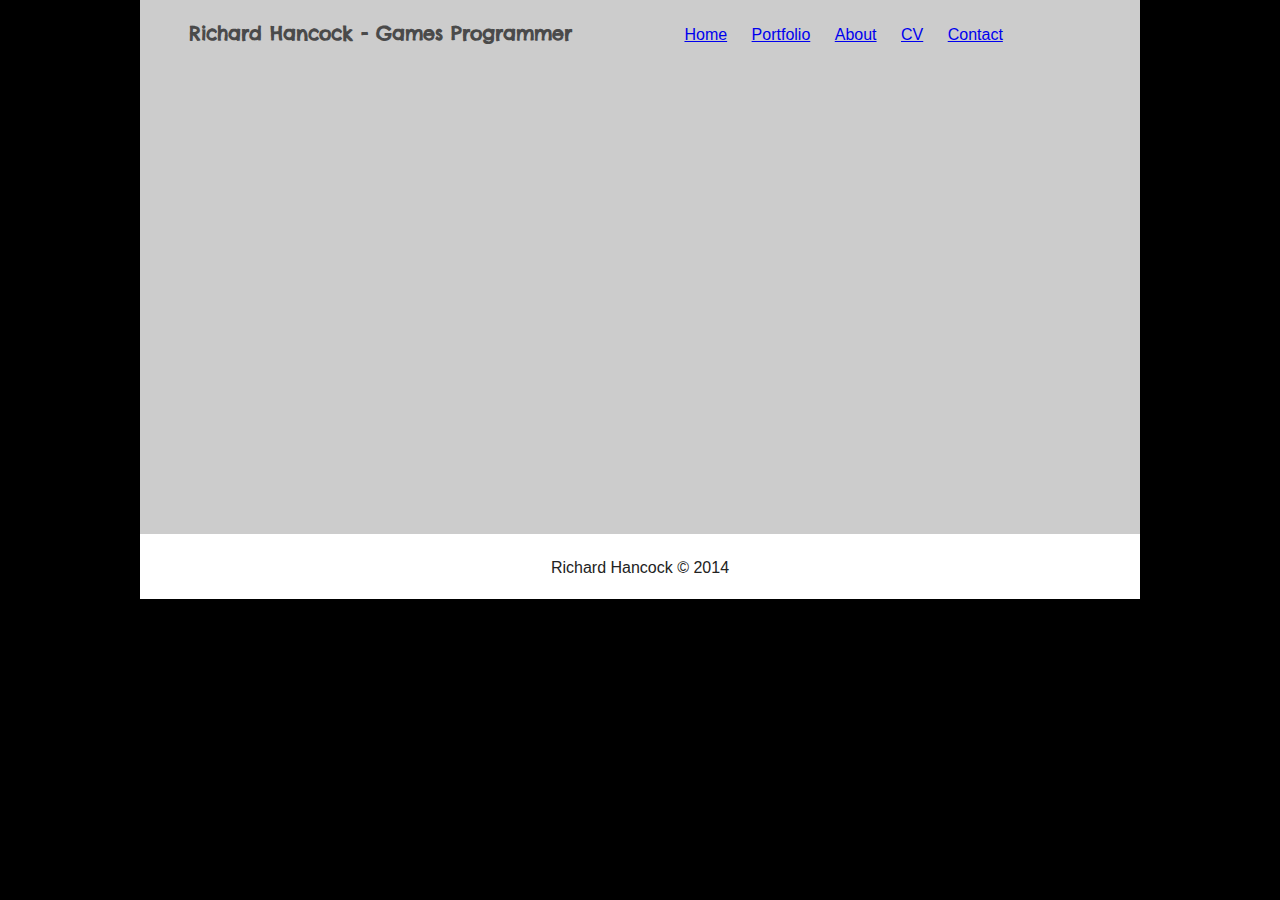
==== about.html @ 5b44aef9 "Started Implementing Additional Pages" ====
<!DOCTYPE html>
<!--[if lt IE 7]>      <html class="no-js lt-ie9 lt-ie8 lt-ie7"> <![endif]-->
<!--[if IE 7]>         <html class="no-js lt-ie9 lt-ie8"> <![endif]-->
<!--[if IE 8]>         <html class="no-js lt-ie9"> <![endif]-->
<!--[if gt IE 8]><!--> <html class="no-js"> <!--<![endif]-->
    <head>
        <meta charset="utf-8">
        <meta http-equiv="X-UA-Compatible" content="IE=edge,chrome=1">
        <title>Richard Hancock: Portfolio - Catergories</title>
        <meta name="description" content="">
        <meta name="viewport" content="width=device-width, initial-scale=1">

        <link rel="stylesheet" href="css/normalize.min.css">
        <link rel="stylesheet" href="css/main.css">
		<link href='http://fonts.googleapis.com/css?family=Chelsea+Market' rel='stylesheet' type='text/css'>
		
        <script src="js/vendor/modernizr-2.6.2.min.js"></script>
    </head>
    <body>
        <!--[if lt IE 7]>
            <p class="browsehappy">You are using an <strong>outdated</strong> browser. Please <a href="http://browsehappy.com/">upgrade your browser</a> to improve your experience.</p>
        <![endif]-->

		<div class="wrapper">
			<div class="header">
				<div class="headerTitle">
					<span>Richard Hancock - Games Programmer</span>
				</div>
				<div class="nav">
					<ul>
						<li>
							<a href="index.html">Home</a>
						</li>
						<li>
							<a href="portfolio.html">Portfolio</a>
						</li>
						<li>
							<a href="about.html">About</a>
						</li>
						<li>
							<a href="cv.html">CV</a>
						</li>
						<li>
							<a href="contact.html">Contact</a>
						</li>
					</ul>
				</div>
			</div>
			<div class="mainContent">
				
			</div>
			<div class="footer">
				<span>Richard Hancock &copy; 2014</span>
			</div>
		</div>
		
        <script src="//ajax.googleapis.com/ajax/libs/jquery/1.11.0/jquery.min.js"></script>
        <script>window.jQuery || document.write('<script src="js/vendor/jquery-1.11.0.min.js"><\/script>')</script>

        <script src="js/main.js"></script>

        <!-- Google Analytics: change UA-XXXXX-X to be your site's ID. -->
        <script>
            (function(b,o,i,l,e,r){b.GoogleAnalyticsObject=l;b[l]||(b[l]=
            function(){(b[l].q=b[l].q||[]).push(arguments)});b[l].l=+new Date;
            e=o.createElement(i);r=o.getElementsByTagName(i)[0];
            e.src='//www.google-analytics.com/analytics.js';
            r.parentNode.insertBefore(e,r)}(window,document,'script','ga'));
            ga('create','UA-XXXXX-X');ga('send','pageview');
        </script>
    </body>
</html>
---- css/main.css ----
/*! HTML5 Boilerplate v4.3.0 | MIT License | http://h5bp.com/ */

html,
button,
input,
select,
textarea {
    color: #222;
}

html {
    font-size: 1em;
    line-height: 1.4;
}

::-moz-selection {
    background: #b3d4fc;
    text-shadow: none;
}

::selection {
    background: #b3d4fc;
    text-shadow: none;
}

hr {
    display: block;
    height: 1px;
    border: 0;
    border-top: 1px solid #ccc;
    margin: 1em 0;
    padding: 0;
}

audio,
canvas,
img,
video {
    vertical-align: middle;
}

fieldset {
    border: 0;
    margin: 0;
    padding: 0;
}

textarea {
    resize: vertical;
}

.browsehappy {
    margin: 0.2em 0;
    background: #ccc;
    color: #000;
    padding: 0.2em 0;
}


/* ==========================================================================
   Author's custom styles
   ========================================================================== */
.wrapper {
	width: 1000px;
	background-color: #cccccc;
	margin-left: auto;
	margin-right: auto;
	border: 0;
}
body {
	background-color: #000;
}
.header {
	width: 1000px;
	height: 65px;

}
.headerTitle {
	display: inline-block;
	width: 480px;
	height: 40px;
	padding-top: 20px;
	border: 0;
	text-align: center;
	color: #4A4A4A;
	font-family: chelsea market,fantasy; /*Might require https://www.google.com/fonts/specimen/Chelsea+Market */
	font-weight: bold;
	font-size: 14pt;
}
.nav {
	display: inline-block;
	width: 500px;
	border: 0;
}
.nav ul {
	margin: 0;
	margin-top: 20px
}
.nav li {
	display: inline;
    margin-left: 20px;
}
.slideshow {
	width: 1000px;
	height: 450px;
	background-color: #ffffff;
	-webkit-box-shadow: 0px 5px 5px 0px rgba(50, 50, 50, 0.75);
	-moz-box-shadow: 0px 5px 5px 0px rgba(50, 50, 50, 0.75);
	box-shadow: 0px 5px 5px 0px rgba(50, 50, 50, 0.75);
}
.mainContent {
	width: 1000px;
	height: 469px;
	overflow: auto;
	font-family: Tahoma, Arial, Helvetica, sans-serif;
}
.skills {
	width: 900px;
	height: 429px;
	margin: auto;
	margin-top: 20px;
	background-color: #F3F3F3;
	border-radius: 4px;
    position: relative;
	-webkit-box-shadow: 0px 0px 5px 4px rgba(50, 50, 50, 0.75);
	-moz-box-shadow: 0px 0px 5px 4px rgba(50, 50, 50, 0.75);
	box-shadow: 0px 0px 5px 4px rgba(50, 50, 50, 0.75);
}
.skills p {
    margin-left: 10px;
    margin-right: 10px;
}
.skills a {
    display: block;
    position: relative;
}
.skill1 a {
    top: 10px;
}
.skill2 a {
    top: 10px;
}
.skill3 a {
    top: 63px;
}
h2,p,a {
	/*margin: 0;*/
}
.skill1, .skill2, .skill3 {
    width: 298px;
    height: 429px;
    display: inline-block;
    margin: 0;
    text-align: center;
    position: absolute;
    font-family: Arial, Helvetica, sans-serif;
    font-size: 14px;
    font-weight: 400;
}
.skill1 {
	
}
.skill2 {
	border-left: 2px solid black;
	border-right: 2px solid black;
    /*margin-left: -4px;*/
    left: 299px;
}
.skill3 {
    right: 0px;
}
.footer {
	width: 1000px;
	height: 65px;
	background-color: #ffffff;
    text-align: center;
}
.footer span {
    display: inline-block;
    margin-top: 23px;
}

/*Catergory Page Specific*/
.catLeft, .catMiddle, .catRight {
    width: 300px;
    height: 300px;
    margin-right: 20px;
    background-color: #ffffff;
    display: inline-block;
}
.catLeft {
    margin-left: 20px;
}
.catMiddle {

}
.catRight {

}

/* ==========================================================================
   Media Queries
   ========================================================================== */

@media only screen and (min-width: 35em) {

}

@media print,
       (-o-min-device-pixel-ratio: 5/4),
       (-webkit-min-device-pixel-ratio: 1.25),
       (min-resolution: 120dpi) {

}

/* ==========================================================================
   Helper classes
   ========================================================================== */

.ir {
    background-color: transparent;
    border: 0;
    overflow: hidden;
    *text-indent: -9999px;
}

.ir:before {
    content: "";
    display: block;
    width: 0;
    height: 150%;
}

.hidden {
    display: none !important;
    visibility: hidden;
}

.visuallyhidden {
    border: 0;
    clip: rect(0 0 0 0);
    height: 1px;
    margin: -1px;
    overflow: hidden;
    padding: 0;
    position: absolute;
    width: 1px;
}

.visuallyhidden.focusable:active,
.visuallyhidden.focusable:focus {
    clip: auto;
    height: auto;
    margin: 0;
    overflow: visible;
    position: static;
    width: auto;
}

.invisible {
    visibility: hidden;
}

.clearfix:before,
.clearfix:after {
    content: " ";
    display: table;
}

.clearfix:after {
    clear: both;
}

.clearfix {
    *zoom: 1;
}

/* ==========================================================================
   Print styles
   ========================================================================== */

@media print {
    * {
        background: transparent !important;
        color: #000 !important;
        box-shadow: none !important;
        text-shadow: none !important;
    }

    a,
    a:visited {
        text-decoration: underline;
    }

    a[href]:after {
        content: " (" attr(href) ")";
    }

    abbr[title]:after {
        content: " (" attr(title) ")";
    }

    .ir a:after,
    a[href^="javascript:"]:after,
    a[href^="#"]:after {
        content: "";
    }

    pre,
    blockquote {
        border: 1px solid #999;
        page-break-inside: avoid;
    }

    thead {
        display: table-header-group;
    }

    tr,
    img {
        page-break-inside: avoid;
    }

    img {
        max-width: 100% !important;
    }

    @page {
        margin: 0.5cm;
    }

    p,
    h2,
    h3 {
        orphans: 3;
        widows: 3;
    }

    h2,
    h3 {
        page-break-after: avoid;
    }
}
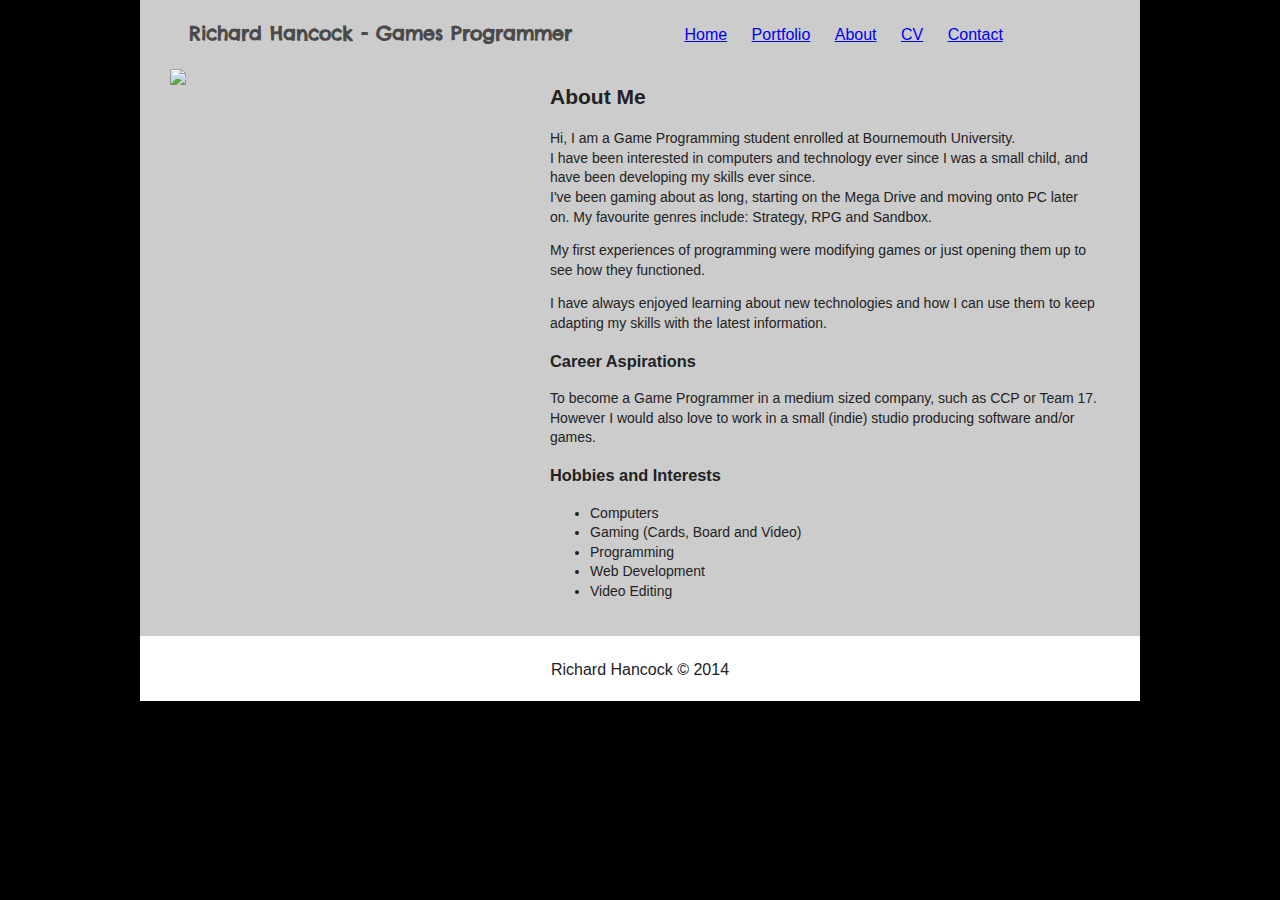
==== commit b9215e71: "About page almost finished" ====
--- a/about.html
+++ b/about.html
@@ -47,14 +47,40 @@
 				</div>
 			</div>
 			<div class="mainContent">
-				
+				<img class="aboutPicture" src="http://dummyimage.com/346x410/000/fff">
+				<div class="rightAligned">
+					<h2>About Me</h2>
+					<p>
+						Hi, I am a Game Programming student enrolled at Bournemouth University.<br>
+						I have been interested in computers and technology ever since I was a small child, and have been developing my skills ever since.<br>
+						I've been gaming about as long, starting on the Mega Drive and moving onto PC later on. My favourite genres include: Strategy, RPG and Sandbox.
+					</p>
+					<p>
+						My first experiences of programming were modifying games or just opening them up to see how they functioned.
+					</p>
+					<p>
+						I have always enjoyed learning about new technologies and how I can use them to keep adapting my skills with the latest information. 
+					</p>
+					<h3>Career Aspirations</h3>
+					<o>
+						To become a Game Programmer in a medium sized company, such as CCP or Team 17. However I would also love to work in a small (indie) studio producing software and/or games.
+					</p>
+					<h3>Hobbies and Interests</h3>
+					<ul>
+						<li>Computers</li>
+						<li>Gaming (Cards, Board and Video)</li>
+						<li>Programming</li>
+						<li>Web Development</li>
+						<li>Video Editing</li>
+					</ul>
+				</div>
 			</div>
 			<div class="footer">
 				<span>Richard Hancock &copy; 2014</span>
 			</div>
 		</div>
 		
-        <script src="//ajax.googleapis.com/ajax/libs/jquery/1.11.0/jquery.min.js"></script>
+        <script src="http://ajax.googleapis.com/ajax/libs/jquery/1.11.0/jquery.min.js"></script>
         <script>window.jQuery || document.write('<script src="js/vendor/jquery-1.11.0.min.js"><\/script>')</script>
 
         <script src="js/main.js"></script>
@@ -64,9 +90,9 @@
             (function(b,o,i,l,e,r){b.GoogleAnalyticsObject=l;b[l]||(b[l]=
             function(){(b[l].q=b[l].q||[]).push(arguments)});b[l].l=+new Date;
             e=o.createElement(i);r=o.getElementsByTagName(i)[0];
-            e.src='//www.google-analytics.com/analytics.js';
+            e.src='http://www.google-analytics.com/analytics.js';
             r.parentNode.insertBefore(e,r)}(window,document,'script','ga'));
-            ga('create','UA-XXXXX-X');ga('send','pageview');
+            ga('create','UA-36113290-3');ga('send','pageview');
         </script>
     </body>
 </html>
--- a/css/main.css
+++ b/css/main.css
@@ -110,10 +110,20 @@
 }
 .mainContent {
 	width: 1000px;
-	height: 469px;
+	/*height: 469px;*/
+    padding-bottom: 20px;
 	overflow: auto;
 	font-family: Tahoma, Arial, Helvetica, sans-serif;
 }
+.mainContent .rightAligned {
+    width: 550px;
+    display: inline-block;
+    float: right;
+    margin-right: 40px;
+    font-family: arial, sans-serif;
+    font-size: 14px;
+}
+
 .skills {
 	width: 900px;
 	height: 429px;
@@ -198,6 +208,11 @@
 
 }
 
+/* About Picture */
+.aboutPicture {
+    margin-left: 30px;
+}
+
 /* ==========================================================================
    Media Queries
    ========================================================================== */
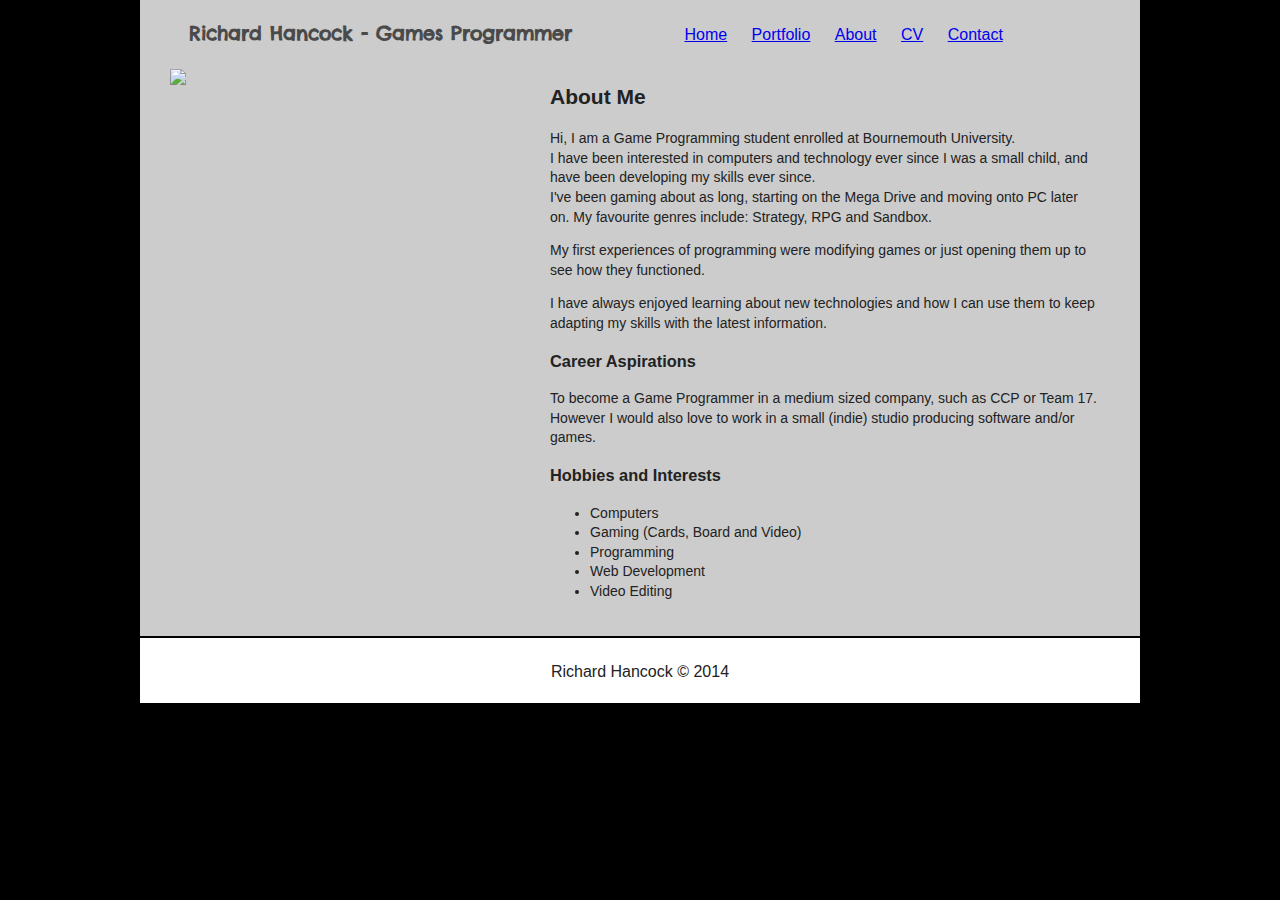
==== commit 0bbff369: "Fixed Page Titles, Added CV" ====
--- a/about.html
+++ b/about.html
@@ -6,7 +6,7 @@
     <head>
         <meta charset="utf-8">
         <meta http-equiv="X-UA-Compatible" content="IE=edge,chrome=1">
-        <title>Richard Hancock: Portfolio - Catergories</title>
+        <title>Richard Hancock: Portfolio - About</title>
         <meta name="description" content="">
         <meta name="viewport" content="width=device-width, initial-scale=1">
 
--- a/css/main.css
+++ b/css/main.css
@@ -1,5 +1,5 @@
 /*! HTML5 Boilerplate v4.3.0 | MIT License | http://h5bp.com/ */
-
+/* NEEDS TONS OF CLEANING*/
 html,
 button,
 input,
@@ -184,6 +184,7 @@
 	height: 65px;
 	background-color: #ffffff;
     text-align: center;
+    border-top: 2px solid black;
 }
 .footer span {
     display: inline-block;
@@ -193,10 +194,15 @@
 /*Catergory Page Specific*/
 .catLeft, .catMiddle, .catRight {
     width: 300px;
-    height: 300px;
+    height: 230px;
+    margin-top: 10px;
     margin-right: 20px;
-    background-color: #ffffff;
-    display: inline-block;
+    margin-bottom: 20px;
+    background-color: #F3F3F3;
+    display: inline-block;
+    -webkit-box-shadow: 0px 1px 4px 0px rgba(0, 0, 0, 0.6);
+    -moz-box-shadow: 0px 1px 4px 0px rgba(0, 0, 0, 0.6);
+    box-shadow: 0px 1px 4px 0px rgba(0, 0, 0, 0.6);
 }
 .catLeft {
     margin-left: 20px;
@@ -207,12 +213,166 @@
 .catRight {
 
 }
-
+.portfolioHeader {
+    margin-top: 5px;
+    margin-bottom: 0px;
+    font-size: 19px;
+    font-family: 'Open Sans', sans-serif;
+    color: #717070;
+    font-weight: normal;
+    margin-left: 10px;
+    margin-right: 10px;
+}
+.catDescription {
+    margin-top: 0px;
+    font-size: 14px;
+    font-family: arial, sans-serif;
+    margin-left: 10px;
+    margin-right: 10px;
+}
+
+/* Portfolio Page */
+.portfolioSection {
+    width: 940px;
+    min-height: 342px;
+    margin-left: 20px;
+    margin-top: 20px;
+    padding: 10px;
+    position: relative;
+    background-color: #F3F3F3;
+    -webkit-box-shadow: 0px 1px 4px 0px rgba(0, 0, 0, 0.6);
+    -moz-box-shadow: 0px 1px 4px 0px rgba(0, 0, 0, 0.6);
+    box-shadow: 0px 1px 4px 0px rgba(0, 0, 0, 0.6);
+}
+.portfolioSection .left {
+    width: 618px; 
+    display: inline-block;
+    vertical-align: bottom;
+}
+.portfolioSection .right {
+    width: 315px;
+    display: inline-block;
+    float: right;
+    font-size: 14px;
+    font-family: arial, sans-serif;
+}
+.portfolioSection h3 {
+    margin: 0;
+    font-size: 20px;
+}
+.portfolioSection ul {
+    margin: 0;
+}
+.portfolioSection iframe {
+    display: block;
+}
+.newButton {
+    -moz-box-shadow:inset 0px -4px 9px 0px #ffffff;
+    -webkit-box-shadow:inset 0px -4px 9px 0px #ffffff;
+    box-shadow:inset 0px -4px 9px 0px #ffffff;
+    background-color:#ededed;
+    display:inline-block;
+    cursor:pointer;
+    color:#000;
+    font-family:arial;
+    font-size:18px;
+    padding:11px 17px;
+    text-decoration:none;
+    text-shadow:0px 1px 0px #ffffff;
+}
+.newButton:hover {
+    background-color:#dedede;
+}
+.newButton:active {
+    position:relative;
+    top:1px;
+}
 /* About Picture */
 .aboutPicture {
     margin-left: 30px;
 }
 
+/* Contact Form */
+.socialMedia {
+    margin-left: 40px;
+    width: 450px;
+    display: inline-block;
+    font-family: arial, sans-serif;
+    font-size: 14px;
+}
+.socialMedia a {
+    display: inline-block;
+    color: black;
+    text-decoration: none;
+}
+.contactRightAligned {
+    width: 460px;
+    display: inline-block;
+    float: right;
+    margin-right: 40px;
+    font-family: arial, sans-serif;
+    font-size: 14px;
+}
+form {
+    width: 829px;
+    margin-left: auto;
+    margin-right: auto;
+    margin-top: 20px;
+}
+form .left {
+    display: inline-block;
+    width: 412px;
+    margin: 0;
+}
+form .right {
+    display: inline-block;
+    width: 411px;
+    float: right;
+}
+.left input {
+    border: 0;
+    border-radius: 5px;
+    display: block;
+    width: 402px;
+    height: 21px;
+    padding: 5px;
+    margin-bottom: 5px;
+    -webkit-box-shadow: 0px 1px 4px 0px rgba(0, 0, 0, 0.6);
+    -moz-box-shadow: 0px 1px 4px 0px rgba(0, 0, 0, 0.6);
+    box-shadow: 0px 1px 4px 0px rgba(0, 0, 0, 0.6);
+}
+textarea {
+    border: 0;
+    width: 397px;
+    height: 93px;
+    padding: 5px;
+    resize: none;
+    border-radius: 5px;
+    margin-bottom: 5px;
+    -webkit-box-shadow: 0px 1px 4px 0px rgba(0, 0, 0, 0.6);
+    -moz-box-shadow: 0px 1px 4px 0px rgba(0, 0, 0, 0.6);
+    box-shadow: 0px 1px 4px 0px rgba(0, 0, 0, 0.6);
+}
+.button {
+    margin: 3px;
+    float: right;
+    width: 44px;
+    height: 31px;
+    padding: 5px;
+    border: 0;
+    border-radius: 5px;
+    background-color: #717070;
+    color: white;
+    font-size: 15px;
+
+
+    -webkit-box-shadow: 0px 1px 4px 0px rgba(0, 0, 0, 0.6);
+    -moz-box-shadow: 0px 1px 4px 0px rgba(0, 0, 0, 0.6);
+    box-shadow: 0px 1px 4px 0px rgba(0, 0, 0, 0.6);
+}
+.error {
+    color: red;
+}
 /* ==========================================================================
    Media Queries
    ========================================================================== */
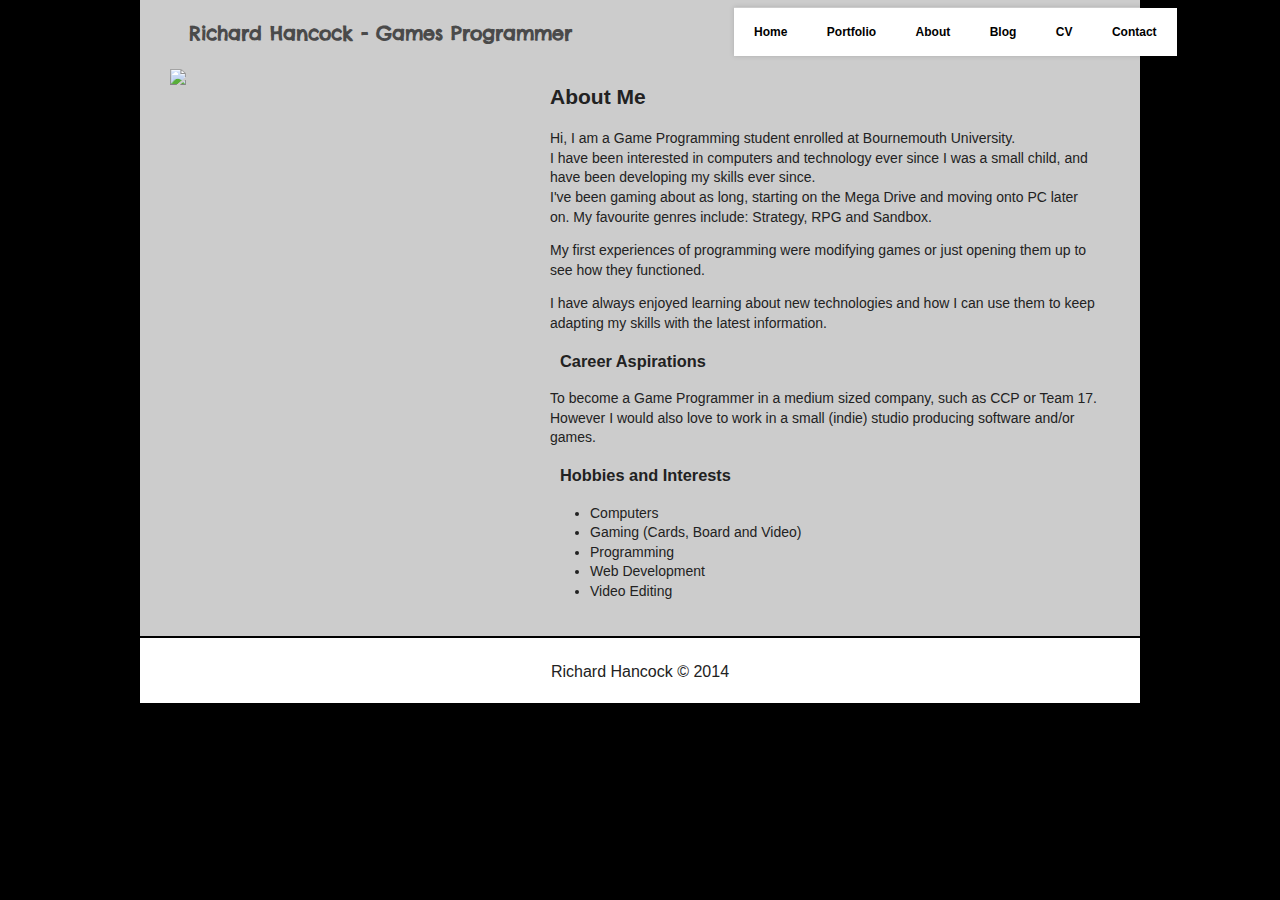
==== commit 424c9661: "Added new navbar, Changed compatibility message." ====
--- a/about.html
+++ b/about.html
@@ -17,7 +17,7 @@
         <script src="js/vendor/modernizr-2.6.2.min.js"></script>
     </head>
     <body>
-        <!--[if lt IE 7]>
+        <!--[if lt IE 8]>
             <p class="browsehappy">You are using an <strong>outdated</strong> browser. Please <a href="http://browsehappy.com/">upgrade your browser</a> to improve your experience.</p>
         <![endif]-->
 
@@ -28,21 +28,36 @@
 				</div>
 				<div class="nav">
 					<ul>
+						<a href="index.html">
+							<li>Home</li>
+						</a>
 						<li>
-							<a href="index.html">Home</a>
-						</li>
-						<li>
-							<a href="portfolio.html">Portfolio</a>
-						</li>
-						<li>
-							<a href="about.html">About</a>
-						</li>
-						<li>
-							<a href="cv.html">CV</a>
-						</li>
-						<li>
-							<a href="contact.html">Contact</a>
-						</li>
+						    <a href="portfolio.html">Portfolio</a>
+						    <ul>
+					      		<a href="portfolio/programming.html">
+					      			<li>Programming</li>
+					      		</a>
+					      		<a href="portfolio/web.html">
+					      			<li>Web Development</li>
+					      		</a>
+					      		<a href="portfolio/other.html">
+					      			<li>Other Skills</li>
+					      		</a>
+					    	</ul>
+					 	</li>
+						<a href="about.html">
+					 		<li>About</li>
+					 	</a>
+					 	<a href="#" onclick="alert('Coming Soon')">
+					 		<!--Future-->
+					 		<li>Blog</li>
+					 	</a>
+					 	<a href="cv.html">
+					 		<li>CV</li>
+					 	</a>
+					 	<a href="contact.php">
+					  		<li>Contact</li>
+					  	</a>
 					</ul>
 				</div>
 			</div>
--- a/css/main.css
+++ b/css/main.css
@@ -60,6 +60,11 @@
 /* ==========================================================================
    Author's custom styles
    ========================================================================== */
+a {color:black; text-decoration:none;}      /* unvisited link */
+a:visited {color:black; text-decoration:none;}  /* visited link */
+a:hover {color:black; text-decoration:none;}  /* mouse over link */
+a:active {color:black; text-decoration:none;}  /* selected link */
+
 .wrapper {
 	width: 1000px;
 	background-color: #cccccc;
@@ -87,19 +92,81 @@
 	font-weight: bold;
 	font-size: 14pt;
 }
+
+/*Nav*/
 .nav {
-	display: inline-block;
-	width: 500px;
-	border: 0;
-}
+    display: block;
+    position: absolute;
+    width: 500px;
+    border: 0;
+    left: 734px;
+    top: 8px;
+    z-index: 1000;
+}
+
+/*New Nav by Josh Riser http://cssdeck.com/labs/another-simple-css3-dropdown-menu*/
 .nav ul {
-	margin: 0;
-	margin-top: 20px
-}
-.nav li {
-	display: inline;
-    margin-left: 20px;
-}
+  text-align: left;
+  display: inline;
+  margin: 0;
+  padding: 15px 4px 17px 0;
+  list-style: none;
+  -webkit-box-shadow: 0 0 5px rgba(0, 0, 0, 0.15);
+  -moz-box-shadow: 0 0 5px rgba(0, 0, 0, 0.15);
+  box-shadow: 0 0 5px rgba(0, 0, 0, 0.15);
+}
+.nav ul li {
+  font: bold 12px/18px sans-serif;
+  display: inline-block;
+  margin-right: -5px;
+  position: relative;
+  padding: 15px 20px;
+  background: #fff;
+  cursor: pointer;
+  -webkit-transition: all 0.2s;
+  -moz-transition: all 0.2s;
+  -ms-transition: all 0.2s;
+  -o-transition: all 0.2s;
+  transition: all 0.2s;
+}
+.nav ul li:hover {
+  background: #555;
+  color: #fff;
+}
+.nav ul li ul {
+  padding: 0;
+  position: absolute;
+  top: 48px;
+  left: 0;
+  width: 150px;
+  -webkit-box-shadow: none;
+  -moz-box-shadow: none;
+  box-shadow: none;
+  display: none;
+  opacity: 0;
+  visibility: hidden;
+  -webkit-transiton: opacity 0.2s;
+  -moz-transition: opacity 0.2s;
+  -ms-transition: opacity 0.2s;
+  -o-transition: opacity 0.2s;
+  -transition: opacity 0.2s;
+}
+.nav ul li ul li { 
+  background: #555; 
+  display: block; 
+  color: #fff;
+  text-shadow: 0 -1px 0 #000;
+}
+.nav ul li ul li:hover { 
+    background: #666; 
+}
+.nav ul li:hover ul {
+  display: block;
+  opacity: 1;
+  visibility: visible;
+}
+/*End of Nav*/
+
 .slideshow {
 	width: 1000px;
 	height: 450px;
@@ -373,6 +440,60 @@
 .error {
     color: red;
 }
+
+/* CV page specific */
+.cv {
+    margin-left: 10px;
+    margin-right: 10px;
+    background-color: #F3F3F3;
+    -webkit-box-shadow: 0px 1px 4px 0px rgba(0, 0, 0, 0.6);
+    -moz-box-shadow: 0px 1px 4px 0px rgba(0, 0, 0, 0.6);
+    box-shadow: 0px 1px 4px 0px rgba(0, 0, 0, 0.6);
+    padding-bottom: 20px;
+    padding-top: 5px;
+    padding-right: 10px;
+}
+.cv h2,h3,h4 {
+    margin-left: 10px;
+}
+.cv h2 {
+    margin-top: 10px;
+    margin-bottom: 5px;
+}
+.cv h3,h4 {
+    margin-bottom: 0px;
+    margin-top: 0px;
+}
+.cv p {
+    margin-left: 25px;
+}
+.cv ul,ol {
+    margin-top: 5px;
+    margin-bottom: 5px;
+}
+.cvContents {
+    float: right;
+    margin-top: 10px;
+    margin-right: 20px;
+    width: 230px;
+    background-color: #cccccc;
+    padding: 10px;
+    -webkit-box-shadow: 0px 1px 4px 0px rgba(0, 0, 0, 0.6);
+    -moz-box-shadow: 0px 1px 4px 0px rgba(0, 0, 0, 0.6);
+    box-shadow: 0px 1px 4px 0px rgba(0, 0, 0, 0.6);
+}
+.cvContents ol {
+    margin: 0;
+}
+.cvContents h2 {
+    margin-top: 0px;
+    margin-bottom: 5px;
+    margin-left: auto;
+    margin-right: auto;
+    font-size: 14pt;
+    display: block;
+    width: 100px;
+}
 /* ==========================================================================
    Media Queries
    ========================================================================== */
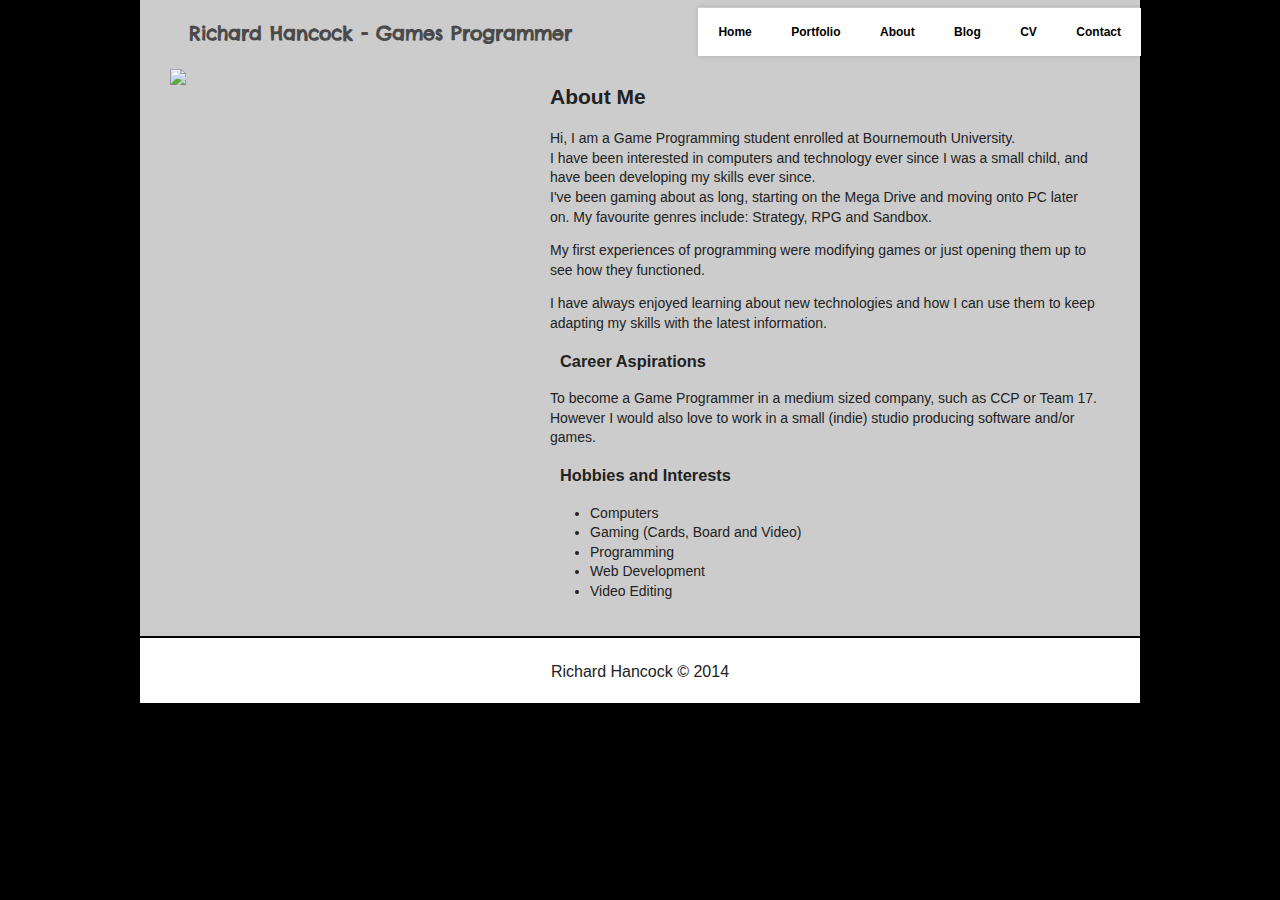
==== commit b23a3281: "Fixed #2 #3 #4 Navbar bugs squished" ====
--- a/about.html
+++ b/about.html
@@ -31,7 +31,7 @@
 						<a href="index.html">
 							<li>Home</li>
 						</a>
-						<li>
+						<li onclick="window.location = 'portfolio.html'">
 						    <a href="portfolio.html">Portfolio</a>
 						    <ul>
 					      		<a href="portfolio/programming.html">
--- a/css/main.css
+++ b/css/main.css
@@ -60,10 +60,6 @@
 /* ==========================================================================
    Author's custom styles
    ========================================================================== */
-a {color:black; text-decoration:none;}      /* unvisited link */
-a:visited {color:black; text-decoration:none;}  /* visited link */
-a:hover {color:black; text-decoration:none;}  /* mouse over link */
-a:active {color:black; text-decoration:none;}  /* selected link */
 
 .wrapper {
 	width: 1000px;
@@ -78,7 +74,7 @@
 .header {
 	width: 1000px;
 	height: 65px;
-
+    position: relative;
 }
 .headerTitle {
 	display: inline-block;
@@ -97,9 +93,8 @@
 .nav {
     display: block;
     position: absolute;
-    width: 500px;
-    border: 0;
-    left: 734px;
+    border: 0;
+    right: 0px;
     top: 8px;
     z-index: 1000;
 }
@@ -132,7 +127,7 @@
 .nav ul li:hover {
   background: #555;
   color: #fff;
-}
+} 
 .nav ul li ul {
   padding: 0;
   position: absolute;
@@ -165,6 +160,11 @@
   opacity: 1;
   visibility: visible;
 }
+.nav a {color:black; text-decoration:none;}      /* unvisited link */
+.nav a:visited {color:black; text-decoration:none;}  /* visited link */
+.nav a:hover {color:black; text-decoration:none;}  /* mouse over link */
+.nav a:active {color:black; text-decoration:none;}  /* selected link */
+
 /*End of Nav*/
 
 .slideshow {
@@ -259,27 +259,36 @@
 }
 
 /*Catergory Page Specific*/
+.catergories {
+    margin-top: 10px;
+    margin-bottom: 20px;
+    height: 235px;
+    position: relative;
+}
+.catergories a {
+    display: block;
+}
+
 .catLeft, .catMiddle, .catRight {
     width: 300px;
     height: 230px;
-    margin-top: 10px;
-    margin-right: 20px;
-    margin-bottom: 20px;
     background-color: #F3F3F3;
-    display: inline-block;
+    display: block;
+    position: absolute;
     -webkit-box-shadow: 0px 1px 4px 0px rgba(0, 0, 0, 0.6);
     -moz-box-shadow: 0px 1px 4px 0px rgba(0, 0, 0, 0.6);
     box-shadow: 0px 1px 4px 0px rgba(0, 0, 0, 0.6);
 }
 .catLeft {
-    margin-left: 20px;
+    left: 25px;
 }
 .catMiddle {
-
+    left: 350px;
 }
 .catRight {
-
-}
+    left: 675px;
+}
+
 .portfolioHeader {
     margin-top: 5px;
     margin-bottom: 0px;
